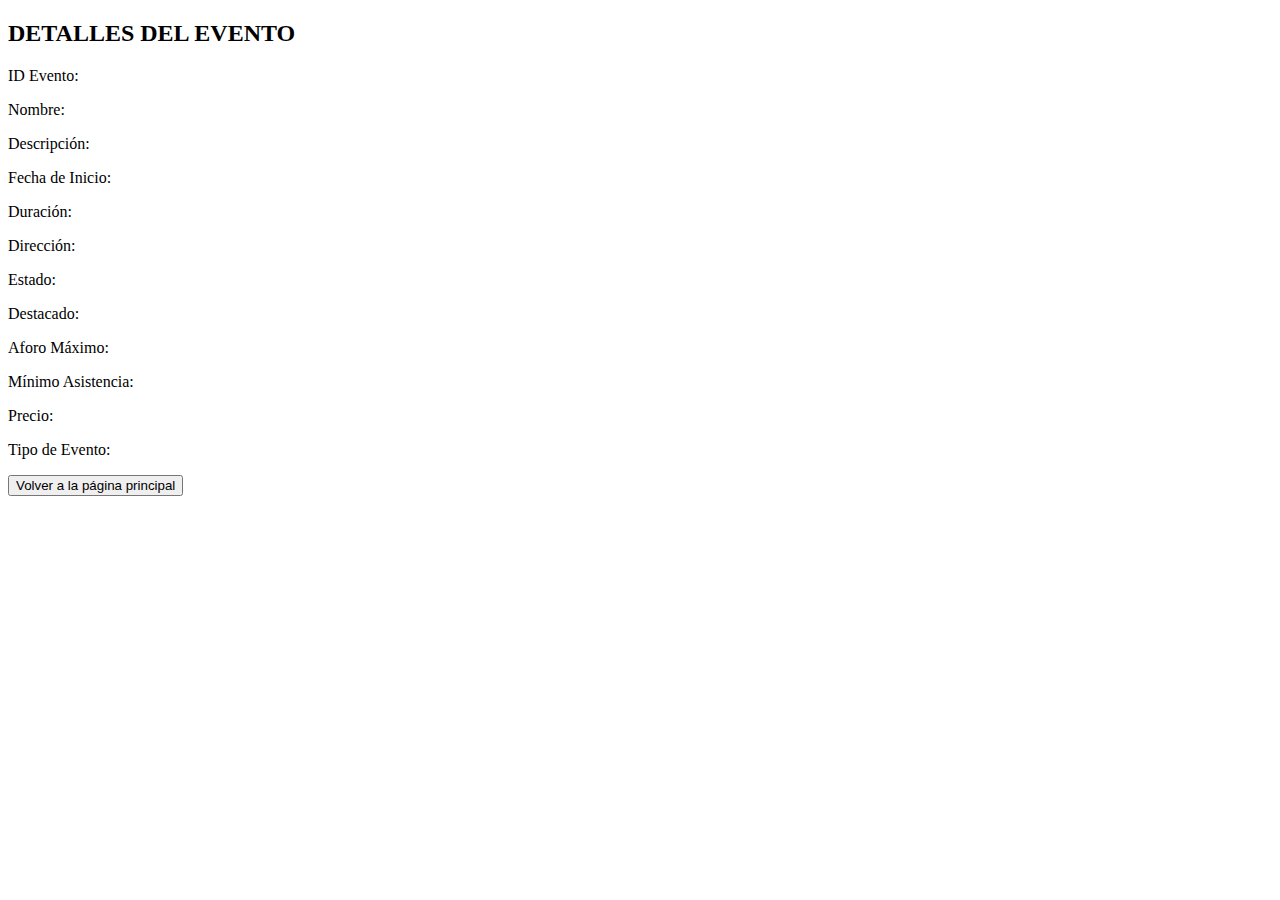
==== src/main/resources/templates/Detalles.html @ e2164cac "Finished EventoController. Completed the required changes to HTML templates. Controller methods comm" ====
<!DOCTYPE html>
<html xmlns:th="http://www.thymeleaf.org">

<head>
	<meta charset="UTF-8">
	<title>Detalles del Evento</title>
</head>

<body>
	<h2>DETALLES DEL EVENTO</h3>
		<p>ID Evento: <span th:text="${evento.idEvento}"></span></p>
		<p>Nombre: <span th:text="${evento.nombre}"></span></p>
		<p>Descripción: <span th:text="${evento.descripcion}"></span></p>
		<p>Fecha de Inicio: <span th:text="${#dates.format(evento.fechaInicio, 'dd - MM - yyyy')}"></span></p>
		<p>Duración: <span th:text="${evento.duracion}"></span></p>
		<p>Dirección: <span th:text="${evento.direccion}"></span></p>
		<p>Estado: <span th:text="${evento.estado}"></span></p>
		<p>Destacado: <span th:text="${evento.destacado}"></span></p>
		<p>Aforo Máximo: <span th:text="${evento.aforoMaximo}"></span></p>
		<p>Mínimo Asistencia: <span th:text="${evento.minimoAsistencia}"></span></p>
		<p>Precio: <span th:text="${evento.precio}"></span></p>
		<p>Tipo de Evento: <span th:text="${evento.tipo.nombre}"></span></p>

		<button><a th:href="@{/}">Volver a la página principal</a></button>



</body>

</html>
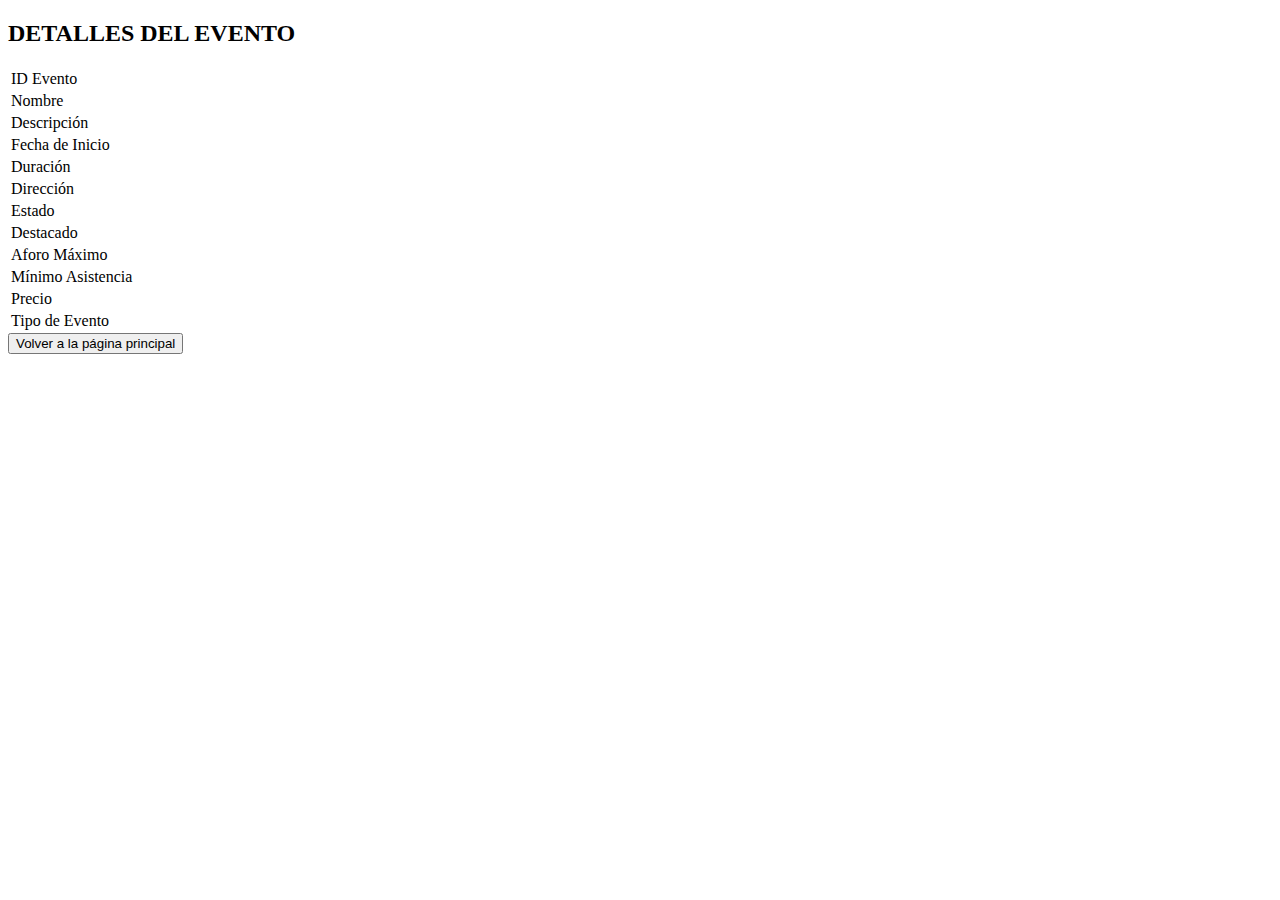
==== commit ce4bb53f: "Added CSS style. Fixed minor bug withsome return links." ====
--- a/src/main/resources/templates/Detalles.html
+++ b/src/main/resources/templates/Detalles.html
@@ -3,25 +3,66 @@
 
 <head>
 	<meta charset="UTF-8">
+	<link rel="stylesheet" type="text/css" href="../../detallesStyles.css">
+
 	<title>Detalles del Evento</title>
 </head>
 
 <body>
 	<h2>DETALLES DEL EVENTO</h3>
-		<p>ID Evento: <span th:text="${evento.idEvento}"></span></p>
-		<p>Nombre: <span th:text="${evento.nombre}"></span></p>
-		<p>Descripción: <span th:text="${evento.descripcion}"></span></p>
-		<p>Fecha de Inicio: <span th:text="${#dates.format(evento.fechaInicio, 'dd - MM - yyyy')}"></span></p>
-		<p>Duración: <span th:text="${evento.duracion}"></span></p>
-		<p>Dirección: <span th:text="${evento.direccion}"></span></p>
-		<p>Estado: <span th:text="${evento.estado}"></span></p>
-		<p>Destacado: <span th:text="${evento.destacado}"></span></p>
-		<p>Aforo Máximo: <span th:text="${evento.aforoMaximo}"></span></p>
-		<p>Mínimo Asistencia: <span th:text="${evento.minimoAsistencia}"></span></p>
-		<p>Precio: <span th:text="${evento.precio}"></span></p>
-		<p>Tipo de Evento: <span th:text="${evento.tipo.nombre}"></span></p>
+		<table>
+			<tr>
+				<td>ID Evento</td>
+				<td th:text="${evento.idEvento}"></td>
+			</tr>
+			<tr>
+				<td>Nombre</td>
+				<td th:text="${evento.nombre}"></td>
+			</tr>
+			<tr>
+				<td>Descripción</td>
+				<td th:text="${evento.descripcion}"></td>
+			</tr>
+			<tr>
+				<td>Fecha de Inicio</td>
+				<td th:text="${#dates.format(evento.fechaInicio, 'dd - MM - yyyy')}"></td>
+			</tr>
+			<tr>
+				<td>Duración</td>
+				<td th:text="${evento.duracion}"></td>
+			</tr>
+			<tr>
+				<td>Dirección</td>
+				<td th:text="${evento.direccion}"></td>
+			</tr>
+			<tr>
+				<td>Estado</td>
+				<td th:text="${evento.estado}"></td>
+			</tr>
+			<tr>
+				<td>Destacado</td>
+				<td th:text="${evento.destacado}"></td>
+			</tr>
+			<tr>
+				<td>Aforo Máximo</td>
+				<td th:text="${evento.aforoMaximo}"></td>
+			</tr>
+			<tr>
+				<td>Mínimo Asistencia</td>
+				<td th:text="${evento.minimoAsistencia}"></td>
+			</tr>
+			<tr>
+				<td>Precio</td>
+				<td th:text="${evento.precio}"></td>
+			</tr>
+			<tr>
+				<td>Tipo de Evento</td>
+				<td th:text="${evento.tipo.nombre}"></td>
+			</tr>
+		</table>
 
-		<button><a th:href="@{/}">Volver a la página principal</a></button>
+
+		<a th:href="@{/}"><button>Volver a la página principal</button></a>
 
 
 
